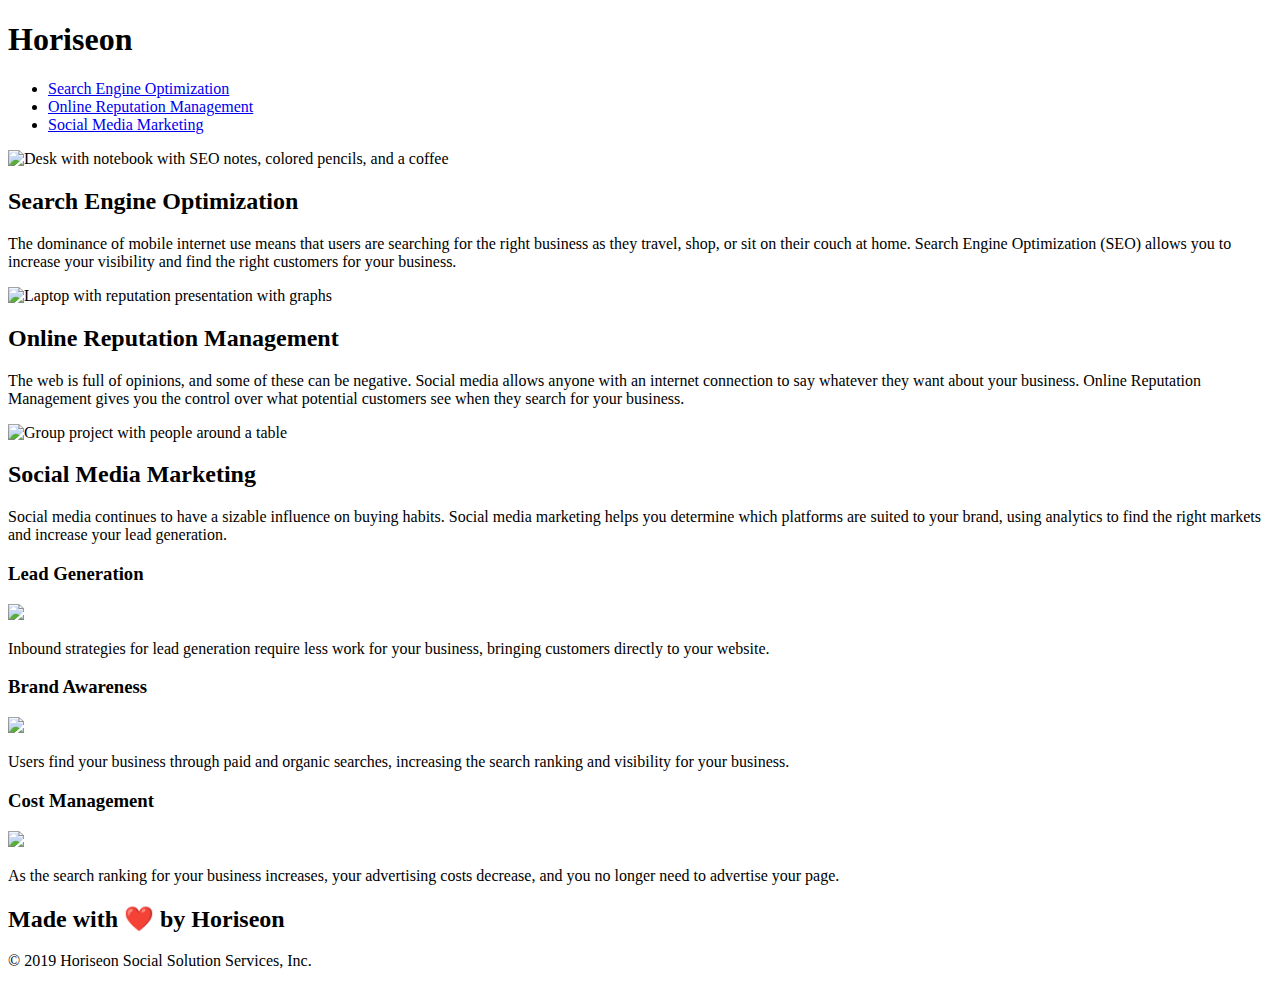
==== index.html @ d4fb031d "moved files around" ====
<!DOCTYPE html>
<html lang="en-us">

<head>
    <meta charset="UTF-8" />
    <link rel="stylesheet" href="./assets/css/style.css">
    <title>Horiseon Website</title>
    <!-- modified title to include company name -->
</head>

<body>
    <!-- changed some div tags to semantic html tags -->
    <header class="header">
        <h1>Hori<span class="seo">seo</span>n</h1>
        <nav>
            <ul>
                <li>
                    <a href="#search-engine-optimization">Search Engine Optimization</a>
                </li>
                <li>
                    <a href="#online-reputation-management">Online Reputation Management</a>
                </li>
                <li>
                    <a href="#social-media-marketing">Social Media Marketing</a>
                </li>
            </ul>
        </nav>
    </header>

    <div class="hero"></div>

    <main class="content">
        <!-- added id attribute for search-engine-optimization so that clicking it will take to that section-->
        <section id="search-engine-optimization" class="search-engine-optimization">
            <img src="./assets/images/search-engine-optimization.jpg" class="float-left" alt="Desk with notebook with SEO notes, colored pencils, and a coffee"/>
            <h2>Search Engine Optimization</h2>
            <p>
                The dominance of mobile internet use means that users are searching for the right business as they travel, shop, or sit on their couch at home. Search Engine Optimization (SEO) allows you to increase your visibility and find the right customers for your business.
            </p>
        </section>
        <section id="online-reputation-management" class="online-reputation-management">
            <img src="./assets/images/online-reputation-management.jpg" class="float-right" alt="Laptop with reputation presentation with graphs" />
            <h2>Online Reputation Management</h2>
            <p>
                The web is full of opinions, and some of these can be negative. Social media allows anyone with an internet connection to say whatever they want about your business. Online Reputation Management gives you the control over what potential customers see when they search for your business.
            </p>
        </section>
        <section id="social-media-marketing" class="social-media-marketing">
            <img src="./assets/images/social-media-marketing.jpg" class="float-left" alt="Group project with people around a table" />
            <h2>Social Media Marketing</h2>
            <p>
                Social media continues to have a sizable influence on buying habits. Social media marketing helps you determine which platforms are suited to your brand, using analytics to find the right markets and increase your lead generation.
            </p>
        </section>
    </main>
    <!-- added alt tag to incorporate description for images shown -->

    <section class="benefits">
        <!-- changed each class to just benefit to consolidate in CSS -->
        <div class="benefit">
            <h3>Lead Generation</h3>
            <img src="./assets/images/lead-generation.png" />
            <p>
                Inbound strategies for lead generation require less work for your business, bringing customers directly to your website.
            </p>
        </div>
        <div class="benefit">
            <h3>Brand Awareness</h3>
            <img src="./assets/images/brand-awareness.png" />
            <p>
                Users find your business through paid and organic searches, increasing the search ranking and visibility for your business.
            </p>
        </div>
        <div class="benefit">
            <h3>Cost Management</h3>
            <img src="./assets/images/cost-management.png" />
            <p>
                As the search ranking for your business increases, your advertising costs decrease, and you no longer need to advertise your page.
            </p>
        </div>
    </section>
    
    <footer class="footer">
        <h2>Made with ❤️️ by Horiseon</h2>
        <p>
            &copy; 2019 Horiseon Social Solution Services, Inc.
        </p>
    </footer>
</body>

</html>
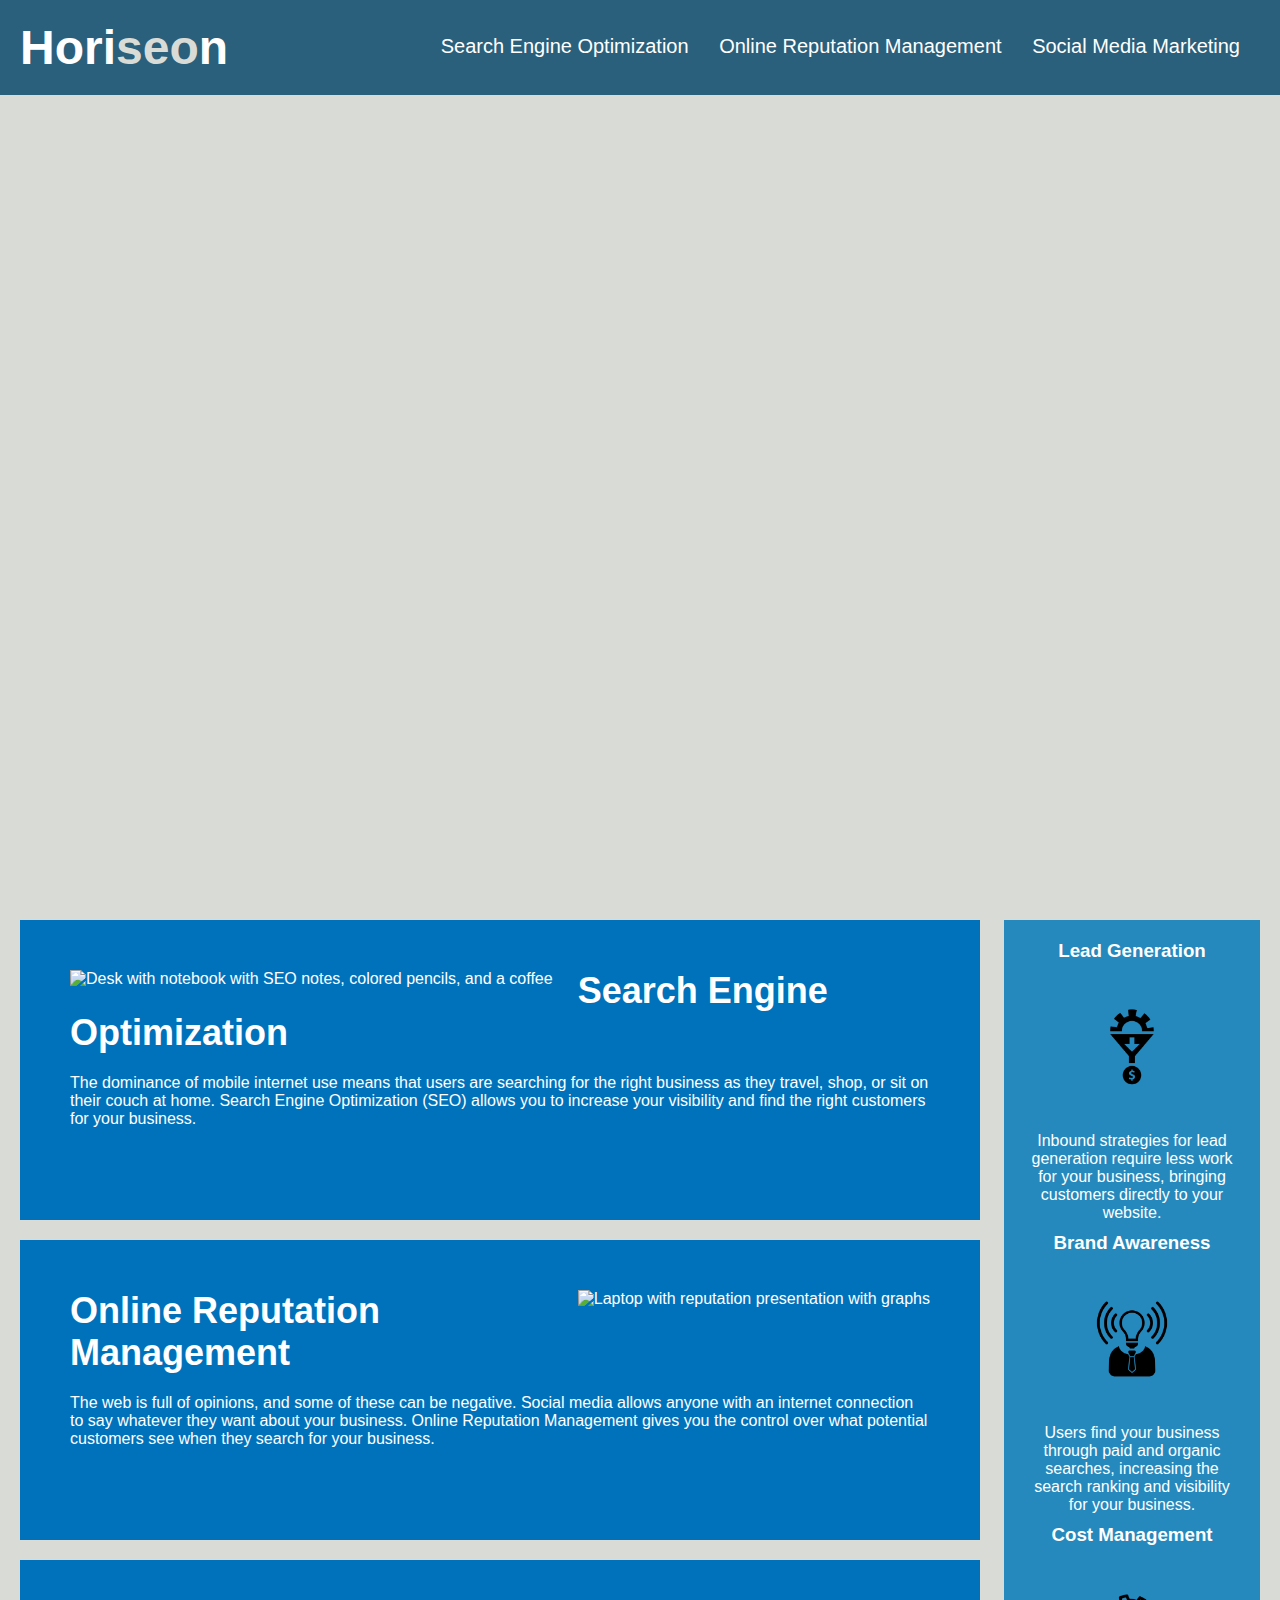
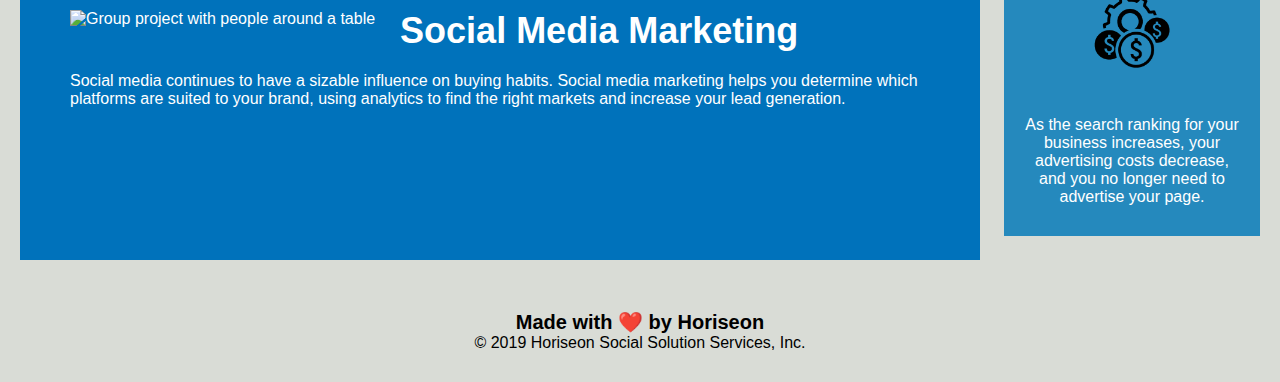
==== commit cbb38fd0: "reassign directories for images and css" ====
--- a/index.html
+++ b/index.html
@@ -3,7 +3,7 @@
 
 <head>
     <meta charset="UTF-8" />
-    <link rel="stylesheet" href="./assets/css/style.css">
+    <link rel="stylesheet" href="Develop/assets/css/style.css">
     <title>Horiseon Website</title>
     <!-- modified title to include company name -->
 </head>
@@ -32,21 +32,21 @@
     <main class="content">
         <!-- added id attribute for search-engine-optimization so that clicking it will take to that section-->
         <section id="search-engine-optimization" class="search-engine-optimization">
-            <img src="./assets/images/search-engine-optimization.jpg" class="float-left" alt="Desk with notebook with SEO notes, colored pencils, and a coffee"/>
+            <img src="Develop/assets/images/search-engine-optimization.jpg" class="float-left" alt="Desk with notebook with SEO notes, colored pencils, and a coffee"/>
             <h2>Search Engine Optimization</h2>
             <p>
                 The dominance of mobile internet use means that users are searching for the right business as they travel, shop, or sit on their couch at home. Search Engine Optimization (SEO) allows you to increase your visibility and find the right customers for your business.
             </p>
         </section>
         <section id="online-reputation-management" class="online-reputation-management">
-            <img src="./assets/images/online-reputation-management.jpg" class="float-right" alt="Laptop with reputation presentation with graphs" />
+            <img src="Develop/assets/images/online-reputation-management.jpg" class="float-right" alt="Laptop with reputation presentation with graphs" />
             <h2>Online Reputation Management</h2>
             <p>
                 The web is full of opinions, and some of these can be negative. Social media allows anyone with an internet connection to say whatever they want about your business. Online Reputation Management gives you the control over what potential customers see when they search for your business.
             </p>
         </section>
         <section id="social-media-marketing" class="social-media-marketing">
-            <img src="./assets/images/social-media-marketing.jpg" class="float-left" alt="Group project with people around a table" />
+            <img src="Develop/assets/images/social-media-marketing.jpg" class="float-left" alt="Group project with people around a table" />
             <h2>Social Media Marketing</h2>
             <p>
                 Social media continues to have a sizable influence on buying habits. Social media marketing helps you determine which platforms are suited to your brand, using analytics to find the right markets and increase your lead generation.
@@ -59,21 +59,21 @@
         <!-- changed each class to just benefit to consolidate in CSS -->
         <div class="benefit">
             <h3>Lead Generation</h3>
-            <img src="./assets/images/lead-generation.png" />
+            <img src="Develop/assets/images/lead-generation.png" />
             <p>
                 Inbound strategies for lead generation require less work for your business, bringing customers directly to your website.
             </p>
         </div>
         <div class="benefit">
             <h3>Brand Awareness</h3>
-            <img src="./assets/images/brand-awareness.png" />
+            <img src="Develop/assets/images/brand-awareness.png" />
             <p>
                 Users find your business through paid and organic searches, increasing the search ranking and visibility for your business.
             </p>
         </div>
         <div class="benefit">
             <h3>Cost Management</h3>
-            <img src="./assets/images/cost-management.png" />
+            <img src="Develop/assets/images/cost-management.png" />
             <p>
                 As the search ranking for your business increases, your advertising costs decrease, and you no longer need to advertise your page.
             </p>
--- a/Develop/assets/css/style.css
+++ b/Develop/assets/css/style.css
@@ -0,0 +1,163 @@
+* {
+    box-sizing: border-box;
+    padding: 0;
+    margin: 0;
+}
+
+body {
+    background-color: #d9dcd6;
+}
+
+.header {
+    padding: 20px;
+    font-family: 'Trebuchet MS', 'Lucida Sans Unicode', 'Lucida Grande', 'Lucida Sans', Arial, sans-serif;
+    background-color: #2a607c;
+    color: #ffffff;
+}
+
+.header h1 {
+    display: inline-block;
+    font-size: 48px;
+}
+
+.header h1 .seo {
+    color: #d9dcd6;
+}
+
+/*change div in the header to match nav in html */
+.header nav {
+    padding-top: 15px;
+    margin-right: 20px;
+    float: right;
+    font-family: 'Gill Sans', 'Gill Sans MT', Calibri, 'Trebuchet MS', sans-serif;
+    font-size: 20px;
+}
+
+.header nav ul {
+    list-style-type: none;
+}
+
+.header nav ul li {
+    display: inline-block;
+    margin-left: 25px;
+}
+
+a {
+    color: #ffffff;
+    text-decoration: none;
+}
+
+p {
+    font-size: 16px;
+}
+
+.hero {
+    height: 800px;
+    width: 100%;
+    margin-bottom: 25px;
+    background-image: url("../images/digital-marketing-meeting.jpg");
+    background-size: cover;
+    background-position: center;
+}
+
+.float-left {
+    float: left;
+    margin-right: 25px;
+}
+
+.float-right {
+    float: right;
+    margin-left: 25px;
+}
+
+.content {
+    width: 75%;
+    display: inline-block;
+    margin-left: 20px;
+}
+
+/* Will this stretch right side bar down...
+.content img {
+    max-height: 200px;
+}
+*/
+
+.benefits {
+    margin-right: 20px;
+    padding: 20px;
+    clear: both;
+    float: right;
+    width: 20%;
+    height: 100%;
+    font-family: 'Gill Sans', 'Gill Sans MT', Calibri, 'Trebuchet MS', sans-serif;
+    background-color: #2589bd;
+}
+
+/* Consolidated alike features */
+.benefit {
+    margin-bottom: 32px;
+    color: #ffffff;
+}
+
+/* Consolidated alike features */
+.benefit {
+    margin-bottom: 10px;
+    text-align: center;
+}
+
+/* changed class to benefit to clean up extra code in html*/
+.benefit img {
+    display: block;
+    margin: 10px auto;
+    max-width: 150px;
+}
+
+/* consolidated two sections containing same "float left" class */
+.search-engine-optimization, .social-media-marketing {
+    margin-bottom: 20px;
+    padding: 50px;
+    height: 300px;
+    font-family: 'Gill Sans', 'Gill Sans MT', Calibri, 'Trebuchet MS', sans-serif;
+    background-color: #0072bb;
+    color: #ffffff;
+}
+
+.online-reputation-management {
+    margin-bottom: 20px;
+    padding: 50px;
+    height: 300px;
+    font-family: 'Gill Sans', 'Gill Sans MT', Calibri, 'Trebuchet MS', sans-serif;
+    background-color: #0072bb;
+    color: #ffffff;
+}
+
+/* consolidated two sections containing same float left class */
+.search-engine-optimization img, .social-media-marketing img {
+    max-height: 200px;
+}
+
+.online-reputation-management img {
+    max-height: 200px;
+}
+
+/* did same in this section as the two sections above */
+.search-engine-optimization h2, .social-media-marketing h2 {
+    margin-bottom: 20px;
+    font-size: 36px;
+}
+
+.online-reputation-management h2 {
+    margin-bottom: 20px;
+    font-size: 36px;
+}
+
+.footer {
+    padding: 30px;
+    clear: both;
+    font-family: 'Trebuchet MS', 'Lucida Sans Unicode', 'Lucida Grande', 'Lucida Sans', Arial, sans-serif;
+    text-align: center;
+}
+
+.footer h2 {
+    font-size: 20px;
+}
